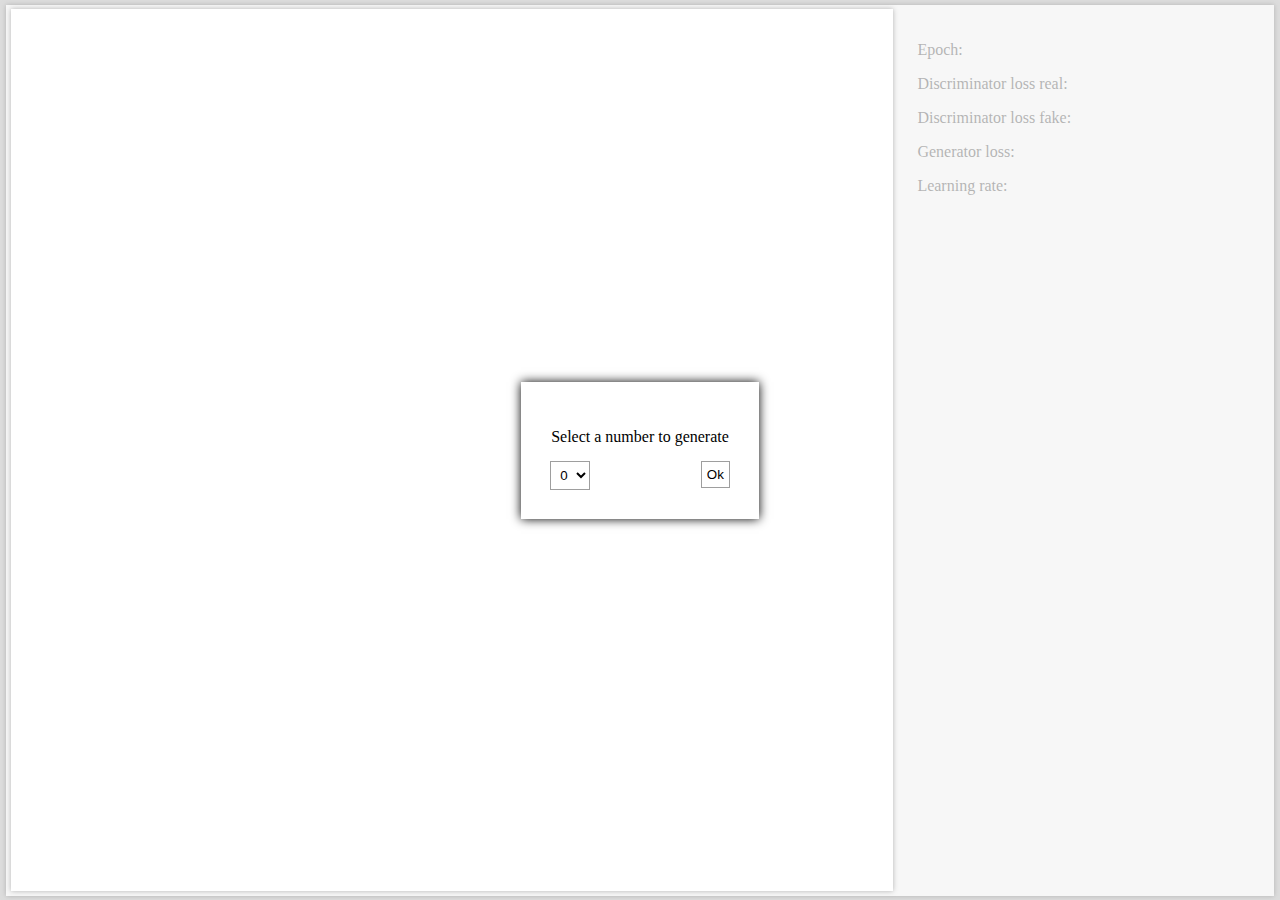
==== index.html @ 9e382b28 "Add files via upload" ====
<!doctype html>
<html>
    <head>
        <title>Application</title>
        <script src="gpu.js"></script>
        <script src="matrix.js"></script>
        <script src="neuralNetwork.js"></script>
        <script src="mnist.js"></script>
        <script src="GAN.js"></script>
        <script src="index.js"></script>
        <link rel="stylesheet" href="style.css">
    </head>
    <body>
        <canvas id="preview"></canvas>
        <div id="information">
            <p>Epoch: <span id="epoch"></span></p>
            <p>Discriminator loss real: <span id="discriminator_loss_real"></span></p>
            <p>Discriminator loss fake: <span id="discriminator_loss_fake"></span></p>
            <p>Generator loss: <span id="generator_loss"></span></p>
            <p>Learning rate: <span id="learning_rate"></span></p>
        </div>
        <div id="settings_overlay">
            <div id="setting">
                <p>Select a number to generate</p>
                <select>
                    <option value="0">0</option>
                    <option value="1">1</option>
                    <option value="2">2</option>
                    <option value="3">3</option>
                    <option value="4">4</option>
                    <option value="5">5</option>
                    <option value="6">6</option>
                    <option value="7">7</option>
                    <option value="8">8</option>
                    <option value="9">9</option>
                </select>
                <button>Ok</button>
            </div>
        </div>
    </body>
</html>
---- style.css ----
canvas { 
    image-rendering: optimizeSpeed;
    image-rendering: -moz-crisp-edges;
    image-rendering: -o-crisp-edges;
    image-rendering: -webkit-optimize-contrast;
    image-rendering: pixelated;
    image-rendering: optimize-contrast;
    -ms-interpolation-mode: nearest-neighbor;
    height: 98vh;
    width: 98vh;
    box-shadow: 0 0 5px black;
    margin: 0.5vh;
    background-color: white;
}
body {
    margin-left: 0.5vw;
    margin-right: 0.5vw;
    margin-top: 0.5vh;
    margin-bottom: 0.5vh;
    box-shadow: 0 0 5px black;
    background-color: rgb(228, 228, 228);
    display: grid;
    grid-template-columns: 99vh 1fr;
    grid-template-rows: max-content;
    min-height: 99vh;

}
html {
    background-color: rgb(140, 140, 140);
}
#information {
    float: right;
    margin: 20px;
}
@media (max-width: 130vh) {
    body {
        grid-template-columns: 100%;
        grid-template-rows: max-content max-content;
    }
    canvas { 
        height: initial;
        width: 98vw;
    }
}
#settings_overlay {
    position: absolute;
    top: 0;
    left: 0;
    width: 100vw;
    height: 100vh;
    background-color: rgba(255, 255, 255, 0.7);
    opacity: 1;
    display: flex;
    justify-content: center;
    align-items: center;
    z-index: 10;
    transition: opacity 200ms, z-index 1ms 200ms;
}
#setting {
    box-shadow: 0 0 10px black;
    padding: 30px;
    background-color: white;
}
button {
    float: right;
}
button, select {
    border: none;
    background: white;
    outline-color: rgb(158, 158, 158);
    outline-style: solid;
    outline-width: 1px;
    padding: 5px;
    box-shadow: 0 0 0 black;
    transition: box-shadow 200ms;
}
button:hover, select:hover {
    box-shadow: 0 0 5px black;
}
button:active, select:active {
    box-shadow: 0 0 20px black;
}
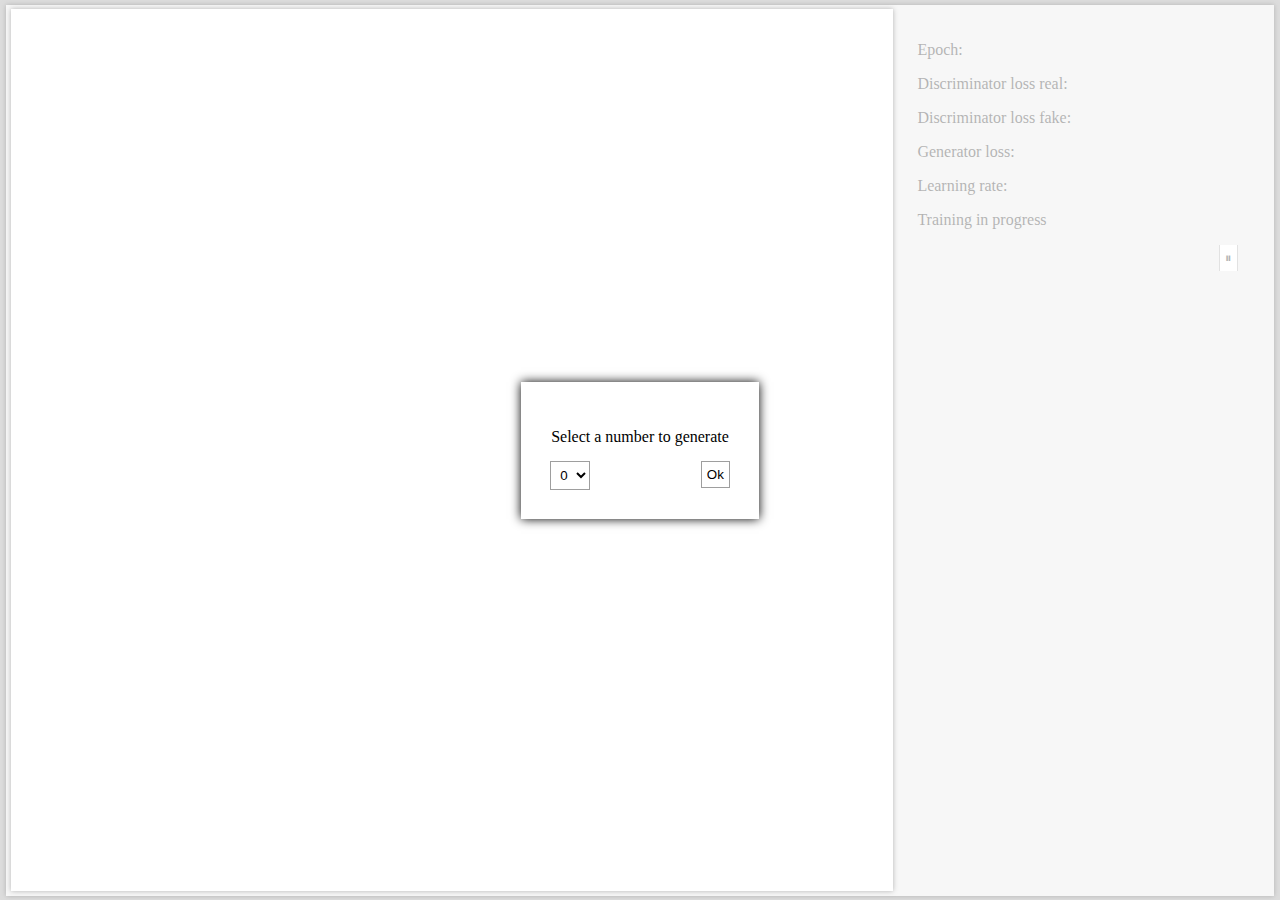
==== commit e3d04029: "Add files via upload" ====
--- a/index.html
+++ b/index.html
@@ -18,9 +18,11 @@
             <p>Discriminator loss fake: <span id="discriminator_loss_fake"></span></p>
             <p>Generator loss: <span id="generator_loss"></span></p>
             <p>Learning rate: <span id="learning_rate"></span></p>
+            <p id="training_in_progress">Training in progress</p>
+            <p id="progress_bar"><progress value="0" max="1000" id="train_progress"></progress><button>&#x23f8;</button></p>
         </div>
         <div id="settings_overlay">
-            <div id="setting">
+            <div id="settings">
                 <p>Select a number to generate</p>
                 <select>
                     <option value="0">0</option>
@@ -34,7 +36,11 @@
                     <option value="8">8</option>
                     <option value="9">9</option>
                 </select>
-                <button>Ok</button>
+                <button id="ok">Ok</button>
+            </div>
+            <div id="loading">
+                <p>Loading MNIST dataset</p>
+                <progress></progress>
             </div>
         </div>
     </body>
--- a/style.css
+++ b/style.css
@@ -54,12 +54,14 @@
     justify-content: center;
     align-items: center;
     z-index: 10;
-    transition: opacity 200ms, z-index 1ms 200ms;
+    transition: opacity 200ms, display 1ms 200ms;
 }
-#setting {
+#settings {
     box-shadow: 0 0 10px black;
     padding: 30px;
     background-color: white;
+    opacity: 1;
+    transition: opacity 200ms, display 1ms 200ms;
 }
 button {
     float: right;
@@ -79,4 +81,56 @@
 }
 button:active, select:active {
     box-shadow: 0 0 20px black;
+}
+#loading {
+    display: none;
+    opacity: 0;
+    transition: opacity 200ms;
+    box-shadow: 0 0 30px black;
+    padding: 100px;
+    background-color: white;
+}
+#train_progress {
+    -webkit-appearance: none;
+    -ms-progress-appearance: none;
+    -moz-appearance: none;
+    appearance: none;
+    width: 90%;
+    height: 100%;
+}
+#train_progress::-webkit-progress-value {
+    background-color: white;
+    box-shadow: 0 0 5px black inset;
+    border-radius: 4px;
+}
+#train_progress::-moz-progress-value {
+    background-color: white;
+    box-shadow: 0 0 5px black inset;
+    border-radius: 4px;
+}
+#train_progress::progress-value {
+    background-color: white;
+    box-shadow: 0 0 5px black inset;
+    border-radius: 4px;
+}
+#train_progress::-webkit-progress-bar {
+    background-color: white;
+    box-shadow: 0 0 5px black;
+    border-radius: 4px;
+}
+#train_progress::-moz-progress-bar {
+    background-color: white;
+    box-shadow: 0 0 5px black;
+    border-radius: 4px;
+}
+#train_progress::progress-bar {
+    background-color: white;
+    box-shadow: 0 0 5px black;
+    border-radius: 4px;
+}
+#progress_bar {
+    width: 100%;
+    height: fit-content;
+    overflow: hidden;
+    display: flex;
 }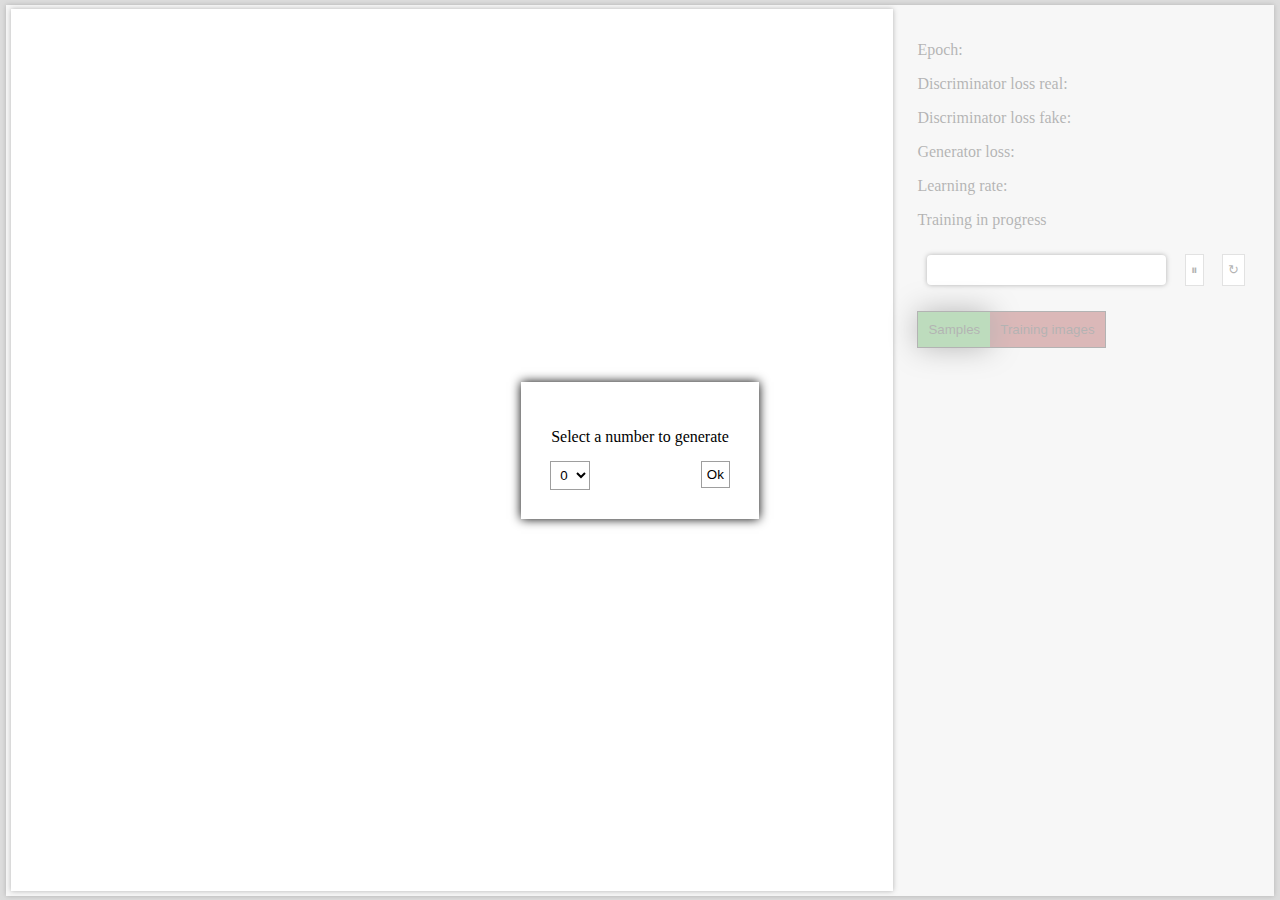
==== commit bd9968b9: "Add files via upload" ====
--- a/index.html
+++ b/index.html
@@ -19,7 +19,14 @@
             <p>Generator loss: <span id="generator_loss"></span></p>
             <p>Learning rate: <span id="learning_rate"></span></p>
             <p id="training_in_progress">Training in progress</p>
-            <p id="progress_bar"><progress value="0" max="1000" id="train_progress"></progress><button>&#x23f8;</button></p>
+            <p id="progress_bar">
+                <progress value="0" max="1000" id="train_progress"></progress>
+                <button id="pause">&#x23f8;</button>
+                <button id="restart">&#x21BB;</button>
+            </p>
+            <div id="switch_canvas">
+                <button id="samples" class="selected">Samples</button><button id="training_images" class="not_selected">Training images</button>
+            </div>
         </div>
         <div id="settings_overlay">
             <div id="settings">
--- a/style.css
+++ b/style.css
@@ -63,10 +63,10 @@
     opacity: 1;
     transition: opacity 200ms, display 1ms 200ms;
 }
-button {
+button:not(#samples):not(#training_images) {
     float: right;
 }
-button, select {
+button:not(#samples):not(#training_images), select {
     border: none;
     background: white;
     outline-color: rgb(158, 158, 158);
@@ -76,10 +76,10 @@
     box-shadow: 0 0 0 black;
     transition: box-shadow 200ms;
 }
-button:hover, select:hover {
+button:not(#samples):not(#training_images):hover, select:hover {
     box-shadow: 0 0 5px black;
 }
-button:active, select:active {
+button:not(#samples):not(#training_images):active, select:active {
     box-shadow: 0 0 20px black;
 }
 #loading {
@@ -96,7 +96,8 @@
     -moz-appearance: none;
     appearance: none;
     width: 90%;
-    height: 100%;
+    height: 30px;
+    margin: 10px;
 }
 #train_progress::-webkit-progress-value {
     background-color: white;
@@ -133,4 +134,32 @@
     height: fit-content;
     overflow: hidden;
     display: flex;
+}
+#pause, #restart {
+    height: 30px;
+    margin: 10px;
+    cursor: pointer;
+}
+#switch_canvas {
+    border-style: solid;
+    border-width: 1px;
+    width: fit-content;
+}
+#switch_canvas button {
+    border: none;
+    padding: 10px;
+    margin: 0;
+    transition: z-index 200ms, box-shadow 200ms, background-color 200ms;
+    position: relative;
+    outline: none;
+}
+.selected {
+    background-color: #228a22;
+    box-shadow: 0 0 30px black;
+    z-index: 1;
+}
+.not_selected {
+    background-color: #881212;
+    cursor: pointer;
+    z-index: 0;
 }